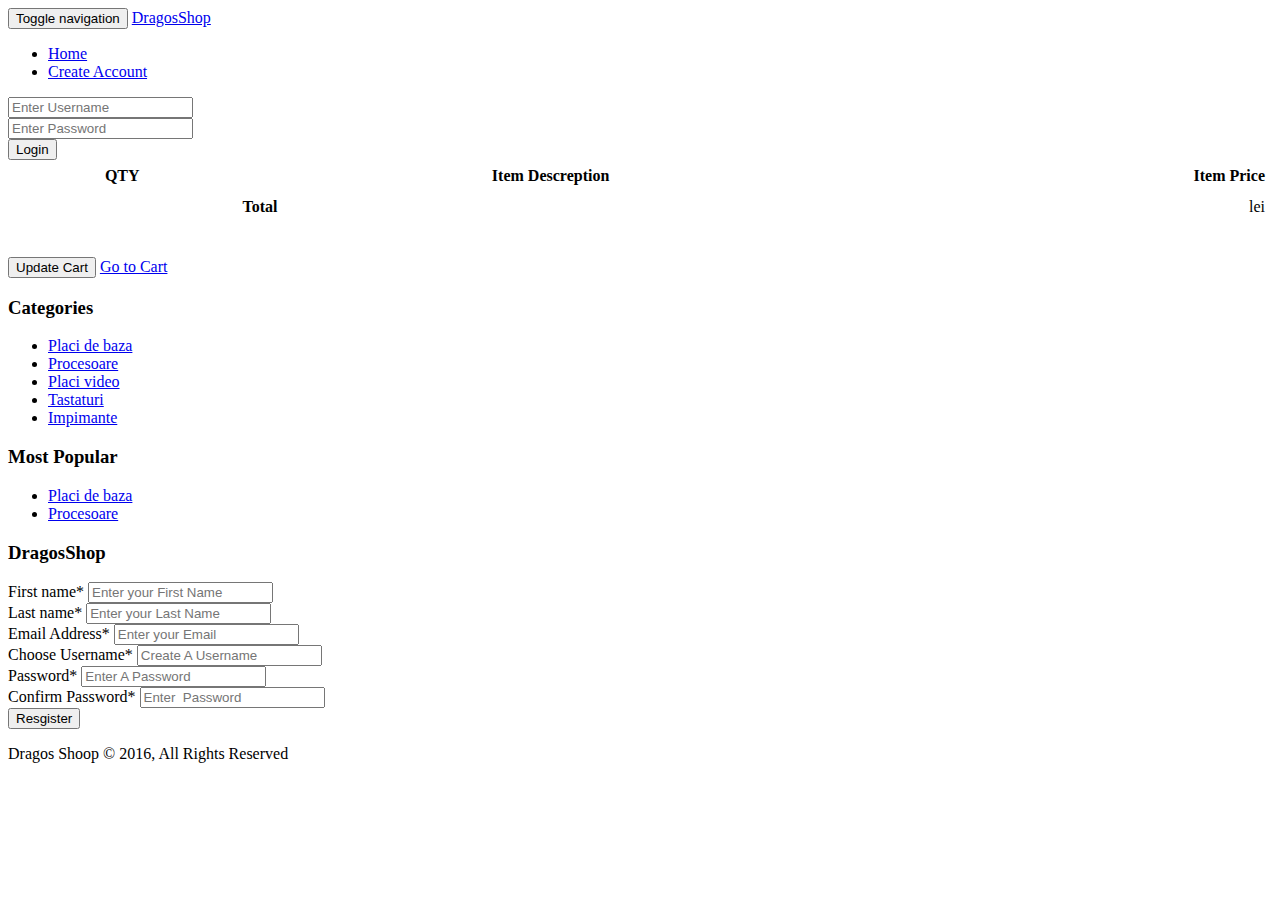
==== register.html @ 8baca61f "Paypal Shopping Cart" ====
<!DOCTYPE html>
<html lang="en">
  <head>
    <meta charset="utf-8">
    <meta http-equiv="X-UA-Compatible" content="IE=edge">
    <meta name="viewport" content="width=device-width, initial-scale=1">
    <!-- The above 3 meta tags *must* come first in the head; any other head content must come *after* these tags -->
   

    <title>DragosShop</title>

    <!-- Bootstrap core CSS -->
    <link href="css/bootstrap.css" rel="stylesheet">

    <!-- IE10 viewport hack for Surface/desktop Windows 8 bug -->
    <link href="../../assets/css/ie10-viewport-bug-workaround.css" rel="stylesheet">

    <!-- Custom styles for this template -->
    <link href="css/custom.css" rel="stylesheet">
	<script src="https://ajax.googleapis.com/ajax/libs/jquery/1.12.4/jquery.min.js"></script>
    <script src="js/bootstrap.js"></script>

   
  </head>

  <body>

    <nav class="navbar navbar-inverse navbar-fixed-top">
      <div class="container">
        <div class="navbar-header">
          <button type="button" class="navbar-toggle collapsed" data-toggle="collapse" data-target="#navbar" aria-expanded="false" aria-controls="navbar">
            <span class="sr-only">Toggle navigation</span>
            <span class="icon-bar"></span>
            <span class="icon-bar"></span>
            <span class="icon-bar"></span>
          </button>
          <a class="navbar-brand" href="index.html">DragosShop</a>
        </div>
        <div id="navbar" class="collapse navbar-collapse">
          <ul class="nav navbar-nav">
            <li class="active"><a href="index.html">Home</a></li>
            <li><a href="register.html">Create Account</a></li>
          
          </ul>
		  <form class="navbar-form navbar-right">
           <div class="form-group">
              <input name="username" type="text" class="form-control" placeholder="Enter Username">
		   </div>
		   <div class="form-group">
               <input name="password" type="password" class="form-control" placeholder="Enter Password">
          </div>
        
        <button name="submit" type="submit" class="btn btn-default">Login</button>
      </form>
        </div><!--/.nav-collapse -->
      </div>
    </nav>

    <div class="container">
         <div class="row">
		 <div class="col-md-4">
		 <div class="cart-block">
			<form action="cart/update" method="post">
				<table cellpadding="6" cellspacing="1"style="width:100%" border="0">
					<tr>
						<th>QTY</th>
						<th>Item Descreption</th>
						<th style="text-align:right">Item Price</th>
					</tr> 
						<tr>
							<td></td>
							<td class="right"><strong>Total</strong></td>
							<td class="right" style="text-align:right">lei</td>
						</tr>
					</table>	
	<br>
	<p><button class="btn btn-default" type="submit">Update Cart</button>
	<a class="btn btn-default" href="cart">Go to Cart</a></p>
	
	
	</form>	
</div>	
<div class="panel panel-default panel-list">
			<div class="panel-heading panel-heading-dark">
				<h3 class="panel-title">
					Categories
    </h3>
  
</div>				
			<ul class="list-group">
  
  <li  class="list-group-item"><a href="#">Placi de baza</a></li>
  <li  class="list-group-item"><a href="#">Procesoare</a></li>
  <li  class="list-group-item"><a href="#">Placi video</a></li>
  <li  class="list-group-item"><a href="#">Tastaturi</a></li>
  <li  class="list-group-item"><a href="#">Impimante</a></li>
 </ul>
</div>	
<div class="panel panel-default panel-list">
  <div class="panel-heading panel">
  <h3 class="panel-title">
      Most Popular
    </h3>
  
</div>				
			<ul class="list-group">
  
  <li  class="list-group-item"><a href="#">Placi de baza</a></li>
  <li  class="list-group-item"><a href="#">Procesoare</a></li>	
</ul>  
		
		</div>
		
		 
		 </div>
		 <div class="col-md-8">
		    <div class="panel panel-default">
			<div class="panel-heading panel-heading-green">
			    <h3 class="panel-title">DragosShop</h3>
			</div>
            <div class="panel-body">			
			<form role="form">
		<div class="form group">
			<label>First name*</label>
			<input type="text" class="form-control" name="first_name" placeholder="Enter your First Name">
			</div>
			
			<div class="form group">
			<label>Last name*</label>
			<input type="text" class="form-control" name="last_name" placeholder="Enter your Last Name">
			</div>
			
			<div class="form group">
			<label>Email Address*</label>
			<input type="email" class="form-control" name="email" placeholder="Enter your Email">
			</div>
			
			<div class="form group">
			<label>Choose Username*</label>
			<input type="text" class="form-control" name="username" placeholder="Create A Username">
			</div>
			
			<div class="form group">
			<label>Password*</label>
			<input type="password" class="form-control" name="password" placeholder="Enter A Password">
			</div>
			
		<div class="form group">
			<label>Confirm Password*</label>
			<input type="password" class="form-control" name="password2" placeholder="Enter  Password">
		</div>	
			<button type="submit" class="btn btn-primary">Resgister</button>
			</form>
			
			   </div>
		</div>
		
		 
		 </div>
		 
		 
		 
		 </div>
      

    </div><!-- /.container -->
<div class="row footer">
		<div class="container">
			<p>Dragos Shoop &copy; 2016, All Rights Reserved</p>
			</div>
			</div>

    <!-- Bootstrap core JavaScript
    ================================================== -->
    <!-- Placed at the end of the document so the pages load faster -->
    
    <!-- IE10 viewport hack for Surface/desktop Windows 8 bug -->
    
	
	</body>
</html>
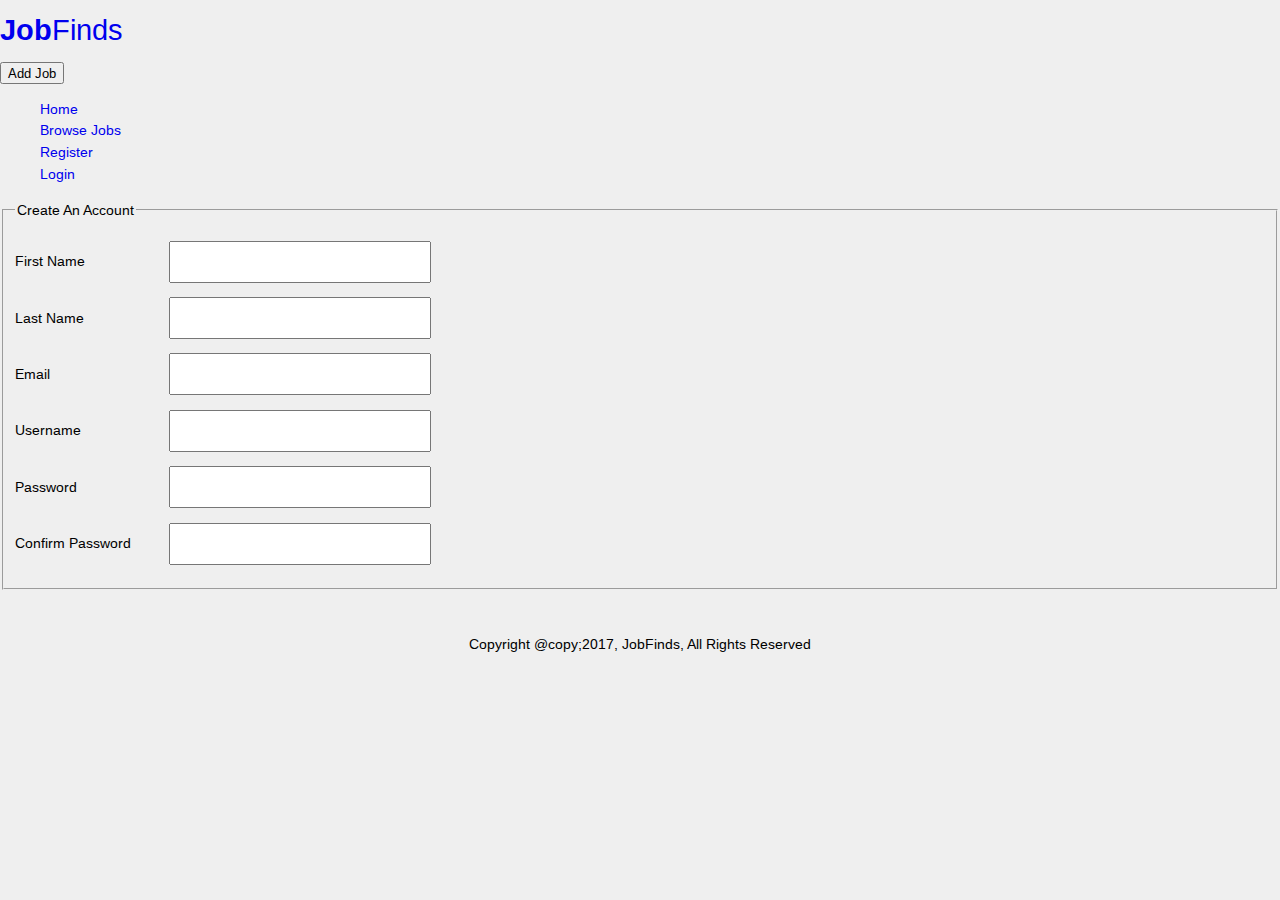
==== commit 71143b74: "Job Finds" ====
--- a/register.html
+++ b/register.html
@@ -1,182 +1,101 @@
-
 <!DOCTYPE html>
-<html lang="en">
-  <head>
-    <meta charset="utf-8">
-    <meta http-equiv="X-UA-Compatible" content="IE=edge">
-    <meta name="viewport" content="width=device-width, initial-scale=1">
-    <!-- The above 3 meta tags *must* come first in the head; any other head content must come *after* these tags -->
-   
-
-    <title>DragosShop</title>
-
-    <!-- Bootstrap core CSS -->
-    <link href="css/bootstrap.css" rel="stylesheet">
-
-    <!-- IE10 viewport hack for Surface/desktop Windows 8 bug -->
-    <link href="../../assets/css/ie10-viewport-bug-workaround.css" rel="stylesheet">
-
-    <!-- Custom styles for this template -->
-    <link href="css/custom.css" rel="stylesheet">
-	<script src="https://ajax.googleapis.com/ajax/libs/jquery/1.12.4/jquery.min.js"></script>
-    <script src="js/bootstrap.js"></script>
-
-   
-  </head>
-
-  <body>
-
-    <nav class="navbar navbar-inverse navbar-fixed-top">
-      <div class="container">
-        <div class="navbar-header">
-          <button type="button" class="navbar-toggle collapsed" data-toggle="collapse" data-target="#navbar" aria-expanded="false" aria-controls="navbar">
-            <span class="sr-only">Toggle navigation</span>
-            <span class="icon-bar"></span>
-            <span class="icon-bar"></span>
-            <span class="icon-bar"></span>
-          </button>
-          <a class="navbar-brand" href="index.html">DragosShop</a>
-        </div>
-        <div id="navbar" class="collapse navbar-collapse">
-          <ul class="nav navbar-nav">
-            <li class="active"><a href="index.html">Home</a></li>
-            <li><a href="register.html">Create Account</a></li>
-          
-          </ul>
-		  <form class="navbar-form navbar-right">
-           <div class="form-group">
-              <input name="username" type="text" class="form-control" placeholder="Enter Username">
-		   </div>
-		   <div class="form-group">
-               <input name="password" type="password" class="form-control" placeholder="Enter Password">
-          </div>
-        
-        <button name="submit" type="submit" class="btn btn-default">Login</button>
-      </form>
-        </div><!--/.nav-collapse -->
-      </div>
-    </nav>
-
-    <div class="container">
-         <div class="row">
-		 <div class="col-md-4">
-		 <div class="cart-block">
-			<form action="cart/update" method="post">
-				<table cellpadding="6" cellspacing="1"style="width:100%" border="0">
-					<tr>
-						<th>QTY</th>
-						<th>Item Descreption</th>
-						<th style="text-align:right">Item Price</th>
-					</tr> 
-						<tr>
-							<td></td>
-							<td class="right"><strong>Total</strong></td>
-							<td class="right" style="text-align:right">lei</td>
-						</tr>
-					</table>	
-	<br>
-	<p><button class="btn btn-default" type="submit">Update Cart</button>
-	<a class="btn btn-default" href="cart">Go to Cart</a></p>
+<html>
+<head>
+	<!-- META -->
+	<title>JobFinds | Register</title>
+	<meta charset="UTF-8">
+	<meta name="viewport" content="width=device-width, initial-scale=1.0"/>
+	<meta name="description" content="" />
 	
+	<!-- CSS -->
+	<link rel="stylesheet" type="text/css" href="css/kickstart.css" media="all" />
+	<link rel="stylesheet" type="text/css" href="style.css" media="all" /> 
 	
-	</form>	
-</div>	
-<div class="panel panel-default panel-list">
-			<div class="panel-heading panel-heading-dark">
-				<h3 class="panel-title">
-					Categories
-    </h3>
-  
-</div>				
-			<ul class="list-group">
-  
-  <li  class="list-group-item"><a href="#">Placi de baza</a></li>
-  <li  class="list-group-item"><a href="#">Procesoare</a></li>
-  <li  class="list-group-item"><a href="#">Placi video</a></li>
-  <li  class="list-group-item"><a href="#">Tastaturi</a></li>
-  <li  class="list-group-item"><a href="#">Impimante</a></li>
- </ul>
-</div>	
-<div class="panel panel-default panel-list">
-  <div class="panel-heading panel">
-  <h3 class="panel-title">
-      Most Popular
-    </h3>
-  
-</div>				
-			<ul class="list-group">
-  
-  <li  class="list-group-item"><a href="#">Placi de baza</a></li>
-  <li  class="list-group-item"><a href="#">Procesoare</a></li>	
-</ul>  
+	<!-- Javascript -->
+	<script type="text/javascript" src="https://ajax.googleapis.com/ajax/libs/jquery/1.9.1/jquery.min.js"></script>
+	<script type="text/javascript" src="js/kickstart.js"></script>
+</head>
+<body>
+<div id="container "class="grid">
+     <header>
+	    <div class="col_6 column">
+		    <h1><a href="index.html"><strong>Job</strong>Finds</h1>		
+				
+	    </div> 
+	     <div class="col_6 column right">
+		      <form id="add_job_link">
+			       <button class="large green"><i class="icon-plus"></i>Add Job</button>
+			  
+			  </form>
+		 
+		 </div>
+	 
+	 </header>
+	 
+	 <div class="col_12 column">
+				<!-- Menu Horizontal -->
+		<ul class="menu">
+		<li class="current"><a href="index.html"><i class="icon-home"></i> Home</a></li>
+		<li><a href="jobs.html"><i class="icon-desktop"></i> Browse Jobs</a></li>
+		<li><a href="register.html"><i class="icon-user"></i> Register</a></li>
+		<li><a href="login.html"><i class="icon-key"></i> Login</a></li>
+			
+		</ul>
+	 
+	 
+	  
+	  
+	 
+		
+		<div class="col_12 column">
+		    
+			<form id="reg_form">
+			<fieldset>
+			<legend>Create An Account</legend>
+				<p> 
+					<label for="first_name">First Name</label>
+					<input id="first_name" name="first_name" type="text" />
+				</p>
+				
+				<p> 
+					<label for="last_name">Last Name</label>
+					<input id="last_name" name="last_name" type="text" />
+				</p>
+				
+				<p> 
+					<label for="email">Email</label>
+					<input id="email" name="email" type="email" />
+				</p>
+				<p> 
+					<label for="username">Username</label>
+					<input id="username" name="username" type="text" />
+				</p>
+				<p> 
+					<label for="password">Password</label>
+					<input id="password" name="password" type="password" />
+				</p>
+				
+				<p> 
+					<label for="password2">Confirm Password</label>
+					<input id="password2" name="password2" type="password" />
+				</p>
+			
+			
+			
+			
+			
+			</fieldset>
+			
+			</form>
+			    
 		
 		</div>
 		
-		 
-		 </div>
-		 <div class="col-md-8">
-		    <div class="panel panel-default">
-			<div class="panel-heading panel-heading-green">
-			    <h3 class="panel-title">DragosShop</h3>
-			</div>
-            <div class="panel-body">			
-			<form role="form">
-		<div class="form group">
-			<label>First name*</label>
-			<input type="text" class="form-control" name="first_name" placeholder="Enter your First Name">
-			</div>
-			
-			<div class="form group">
-			<label>Last name*</label>
-			<input type="text" class="form-control" name="last_name" placeholder="Enter your Last Name">
-			</div>
-			
-			<div class="form group">
-			<label>Email Address*</label>
-			<input type="email" class="form-control" name="email" placeholder="Enter your Email">
-			</div>
-			
-			<div class="form group">
-			<label>Choose Username*</label>
-			<input type="text" class="form-control" name="username" placeholder="Create A Username">
-			</div>
-			
-			<div class="form group">
-			<label>Password*</label>
-			<input type="password" class="form-control" name="password" placeholder="Enter A Password">
-			</div>
-			
-		<div class="form group">
-			<label>Confirm Password*</label>
-			<input type="password" class="form-control" name="password2" placeholder="Enter  Password">
-		</div>	
-			<button type="submit" class="btn btn-primary">Resgister</button>
-			</form>
-			
-			   </div>
-		</div>
+		<div class="clearfix"></div>
+		<footer>
+		      <p>Copyright @copy;2017, JobFinds, All Rights Reserved</p>
+		</footer>
 		
-		 
-		 </div>
-		 
-		 
-		 
-		 </div>
-      
-
-    </div><!-- /.container -->
-<div class="row footer">
-		<div class="container">
-			<p>Dragos Shoop &copy; 2016, All Rights Reserved</p>
-			</div>
-			</div>
-
-    <!-- Bootstrap core JavaScript
-    ================================================== -->
-    <!-- Placed at the end of the document so the pages load faster -->
-    
-    <!-- IE10 viewport hack for Surface/desktop Windows 8 bug -->
-    
-	
-	</body>
+</div> <!-- End Grid -->
+</body>
 </html>
--- a/style.css
+++ b/style.css
@@ -0,0 +1,258 @@
+/*
+	99Lime.com HTML KickStart by Joshua Gatcke
+	style.css
+
+*/
+
+/*---------------------------------
+	IMPORTS
+-----------------------------------*/
+@import url(https://fonts.googleapis.com/css?family=Arimo:400,700);
+
+/*---------------------------------
+	OVERRIDES
+-----------------------------------*/
+h1,h2,h3,h4,h5,h6{
+font-family: "Arimo", arial, verdana, sans-serif;
+font-weight:normal;
+}
+
+thead th,
+tbody th{
+font-family: "Arimo", arial, verdana, sans-serif;
+}
+
+button,
+a.btn,
+input[type="submit"],
+input[type="reset"],
+input[type="button"]{
+font-family: "Arimo", arial, verdana, sans-serif;
+}
+
+.menu{
+font-family: "Arimo", arial, verdana, sans-serif;
+}
+
+blockquote{
+font-family: "Arimo", arial, verdana, sans-serif;
+}
+
+a{
+	
+	text-decoration:none;
+}
+
+li{
+	list-style:none;
+}
+
+label{
+	display:inline-block;
+	width:150px;
+}
+
+input[type='text'],input[type='email'],input[type='password']{
+	width:250px;
+	height:30px;
+	padding:4px;
+}
+
+textarea{
+	width:250px;
+}
+/*---------------------------------
+	LAYOUT
+-----------------------------------*/
+body{
+margin:0;
+padding:0 0 0 0;
+color:#000;
+background:#efefef url(css/img/gray_jean.png);
+font:normal 0.9em/150% 'Arimo', arial, verdana, sans-serif;
+text-shadow: 0 0 1px transparent; /* google font pixelation fix */
+}
+
+
+#container{
+	background:#fff;
+	overflow:hidden;
+	min-height:300px;
+	max-width:960px;
+}
+
+#wrap{
+width:100%;
+background:#fff;
+margin:30px auto 30px auto;
+padding:0 2%;
+border:1px solid #ccc;
+}
+
+
+#footer{
+text-align:center;
+padding:20px;
+margin:0;
+border-top:1px solid #ddd;
+color:#999;
+font-size:0.8em;
+text-shadow:0px 1px 1px #fff;
+position: relative;
+top:0;
+left:0;
+background:#fff;
+}
+
+	#link-top{
+	display:none;
+	}
+
+/* NAV BAR*/
+.navbar{
+position:fixed;
+top:0;
+left:0;
+width: 100%;
+background:#000;
+color:#fff;
+z-index:1000;
+}
+
+	.navbar #logo{
+	position:absolute;
+	top:0;
+	right:0;
+	padding:0.5em 1em;
+	font-size: 1.7em;
+	color:#efefef;
+	text-decoration:none;
+	}
+
+	.navbar span{
+	color:#86dc00;
+	}
+
+
+	.navbar ul{
+	display:inline-block;
+	margin:0;
+	padding:0;
+	}
+
+		.navbar li{
+		margin:0;
+		padding:0;
+		list-style-type:0;
+		display:inline-block;
+		}
+
+		.navbar li a{
+		display:inline-block;
+		color:#efefef;
+		padding:1em 1.3em;
+		text-decoration:none;
+		text-transform: uppercase;
+		line-height:100%;
+		font-size: 1.2em;
+		}
+
+.callout{
+background:#4598ef;/*#86dc00;*/
+padding:3em 0;
+color:#fff;
+box-shadow:inset 0 0 10px rgba(0,0,0,0.2);
+text-align: center;
+text-shadow:0px 1px 3px rgba(0,0,0,0.2);
+display:block;
+}
+	.callout + div.grid{margin-top:50px;}
+	 a.callout{cursor:pointer;}
+	 .callout i.icon-4x{font-size:6em;}
+	 .callout h4{margin-bottom:30px;}
+	 .callout-top{margin:50px 0 0 0;}
+	 .callout p{margin-bottom:0;}
+	 .callout .button{margin-top:10px;}
+	 .callout.green{background:#19ad0b;/*#86dc00;*/}
+
+#mc_embed_signup{
+padding:30px 0;
+}
+
+#ui-preview{
+border:5px solid #ddd;
+margin:30px 0;
+display:block;
+}
+
+#add_job_link{
+	margin-top:20px;
+	
+}
+
+#search_area{
+	background:#f4f4f4;
+	overflow:auto;
+	min-height:100px;
+	padding:30px 0 0 20px;
+}
+
+#keywords{
+	width:320px;
+	height:40px;
+	padding:4px;
+	margin-right:10px;
+	
+}
+
+#category_select, #state_select{
+	height:40px;
+	width:200px;
+	padding:4px;
+	border:1px solid #ccc;
+	border-radius:5px;
+	margin-right:7px;
+	margin-left:7px;
+}
+
+
+#listings li{
+	overflow:auto;
+	border-bottom:1px #aaa dotted;
+	padding:10px 0 10px 0;
+	list-style:none;
+}
+
+.type{
+	float:left;
+	width:15%;
+	margin-top:30px;
+}
+.type span {
+	padding:10px 20px 10px 20px;
+	color:#fff;
+	background: #81b800;
+}
+
+.type span.green{
+	background: #81b800;
+}
+
+.type span.blue{
+	background: #4c9ef1;
+}
+
+.description{
+	float:right;
+	width:85%;
+}
+#category_block li{
+	width:200px;
+	float:left;
+	padding:0 10px 0 0;
+}
+
+footer{
+	padding:30px 0 30px 0;
+	text-align:center;
+}